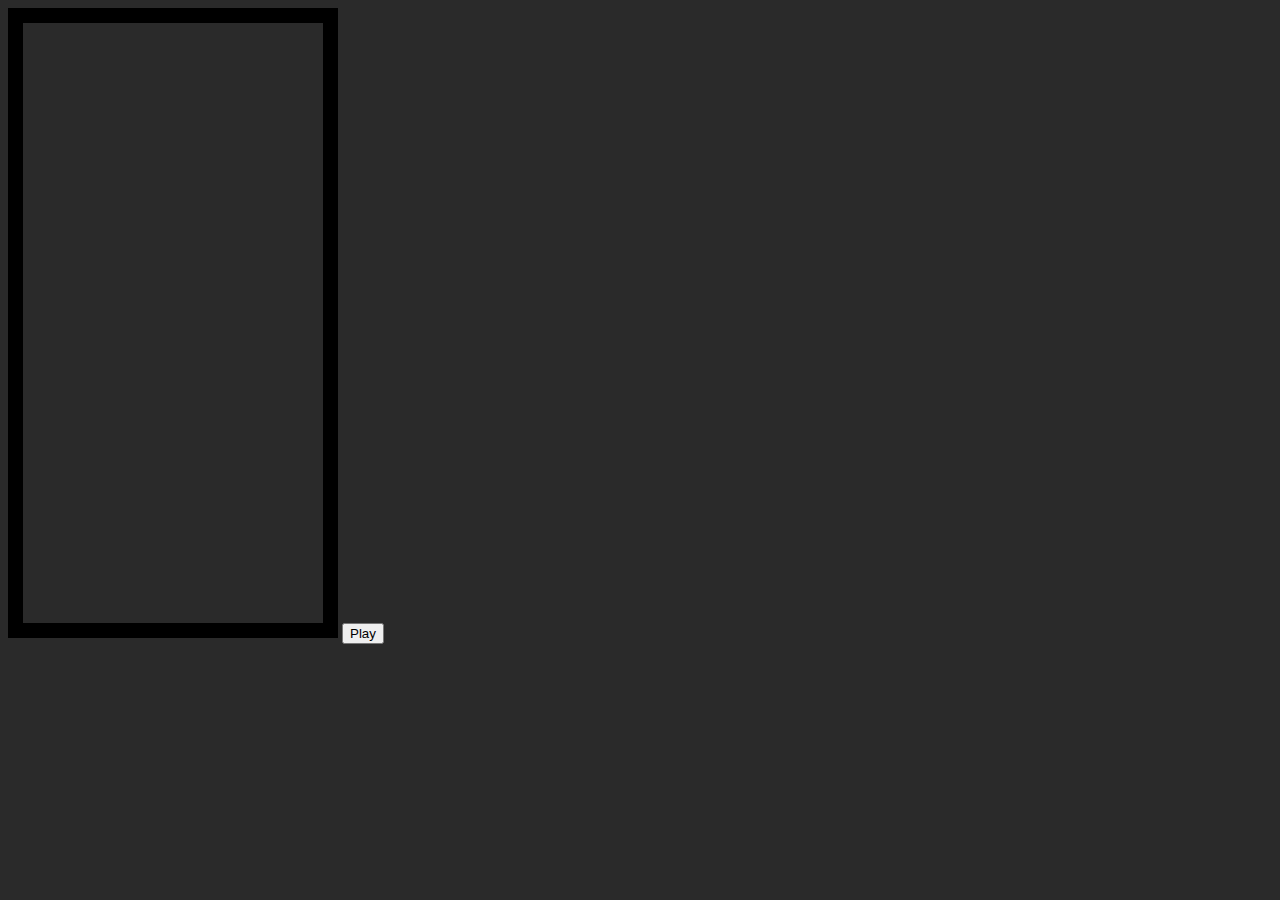
==== igorblyatchv.html @ 61cda1e3 "📛🧩 Updated with Glitch" ====
<!DOCTYPE html>
<html>
    <head>
        <title>The September Web</title>
        <link rel='stylesheet' href='main.css' />
    </head>
    <body>
        <audio id="clearsound" src="sound/pop.ogg" preload="auto"></audio>
        <canvas width='300' height='600' class="tetris"></canvas>
        <button id="playbutton" onclick="playButtonClicked();">Play</button>
        <script src='js/tetris.js'></script>
        <script src='js/controller.js'></script>
        <script src='js/render.js'></script>
    </body>
</html>
---- main.css ----
.navbar{
	background-color:#05AE00;
	color:white;
	padding:10px;
	font-family: arial, sans-serif;
	font-size: 25px;
}
.nava{
	color:white;
}
body2{
	font-family: arial, sans-serif;
	color:white;
}
h1,h2,h3,h4,h5,h6{
	font-weight:normal;
}
body3{
	background-color:black;
}
img{
	width:500px;
}
.tetris{
	border-color: black;
	border-style: solid;
	border-width: 15px;
}
body{
    background-color: #2A2A2A;
}
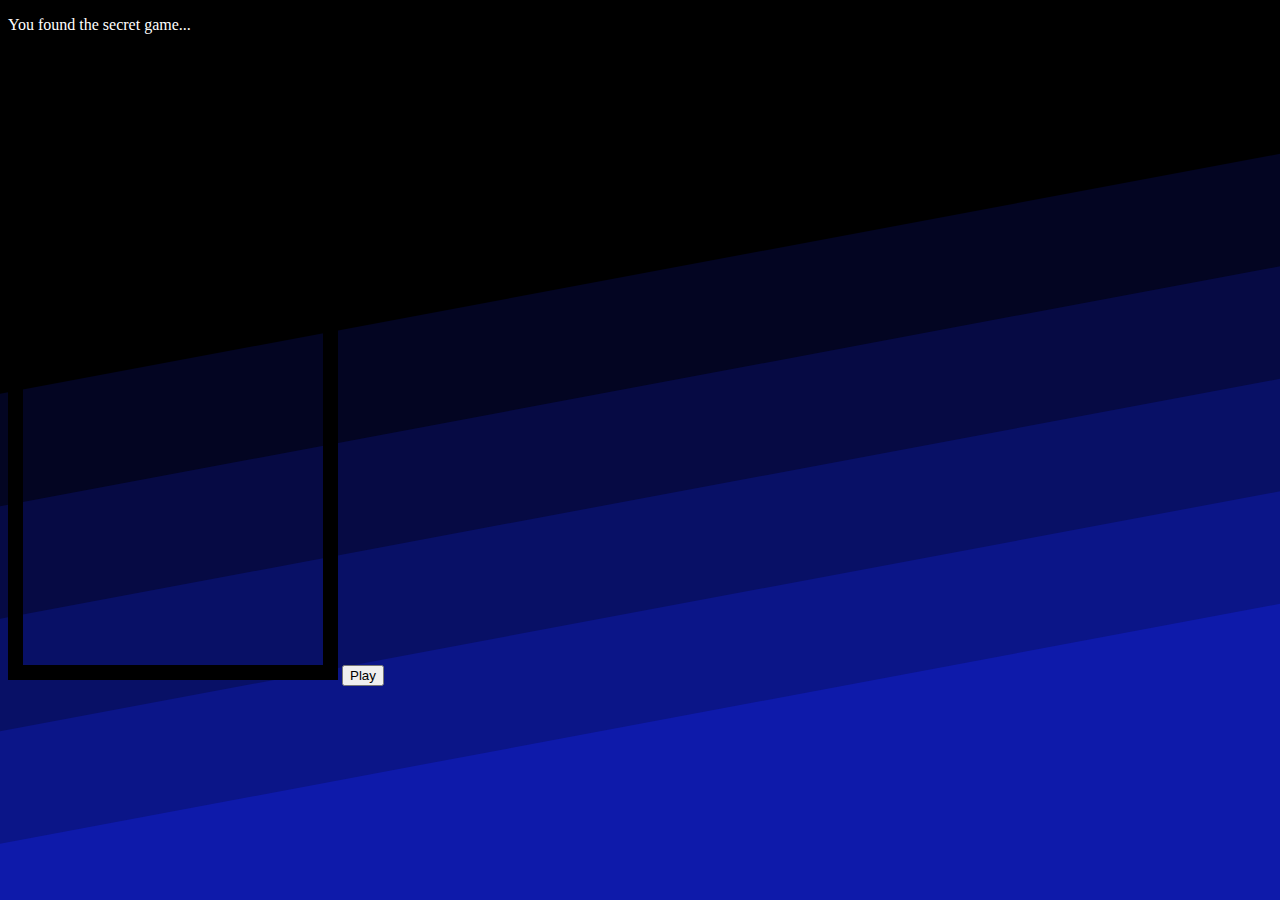
==== commit 34919307: "⛸️🏺 Updated with Glitch" ====
--- a/igorblyatchv.html
+++ b/igorblyatchv.html
@@ -4,7 +4,10 @@
         <title>The September Web</title>
         <link rel='stylesheet' href='main.css' />
     </head>
-    <body>
+  <p>
+    You found the secret game...
+  <p>  
+  <body>
         <audio id="clearsound" src="sound/pop.ogg" preload="auto"></audio>
         <canvas width='300' height='600' class="tetris"></canvas>
         <button id="playbutton" onclick="playButtonClicked();">Play</button>
--- a/main.css
+++ b/main.css
@@ -1,9 +1,13 @@
 .navbar{
-	background-color:#05AE00;
+	background-color:#002E9E;
 	color:white;
 	padding:10px;
 	font-family: arial, sans-serif;
 	font-size: 25px;
+  border-style: solid;
+  border-width: 0px;
+  border-radius: 10px;
+  border-color: white;
 }
 .nava{
 	color:white;
@@ -26,6 +30,15 @@
 	border-style: solid;
 	border-width: 15px;
 }
-body{
-    background-color: #2A2A2A;
+html{
+  background-color: #000000;
+  background-image: url("data:image/svg+xml,%3Csvg xmlns='http://www.w3.org/2000/svg' width='100%25' height='100%25' viewBox='0 0 1600 800'%3E%3Cg %3E%3Cpolygon fill='%23030522' points='1600 160 0 460 0 350 1600 50'/%3E%3Cpolygon fill='%23060a44' points='1600 260 0 560 0 450 1600 150'/%3E%3Cpolygon fill='%23081066' points='1600 360 0 660 0 550 1600 250'/%3E%3Cpolygon fill='%230b1588' points='1600 460 0 760 0 650 1600 350'/%3E%3Cpolygon fill='%230E1AAA' points='1600 800 0 800 0 750 1600 450'/%3E%3C/g%3E%3C/svg%3E");
+  background-attachment: fixed;
+  background-size: cover;
+}
+a{
+  color: white;
+}
+p{
+  color: white;
 }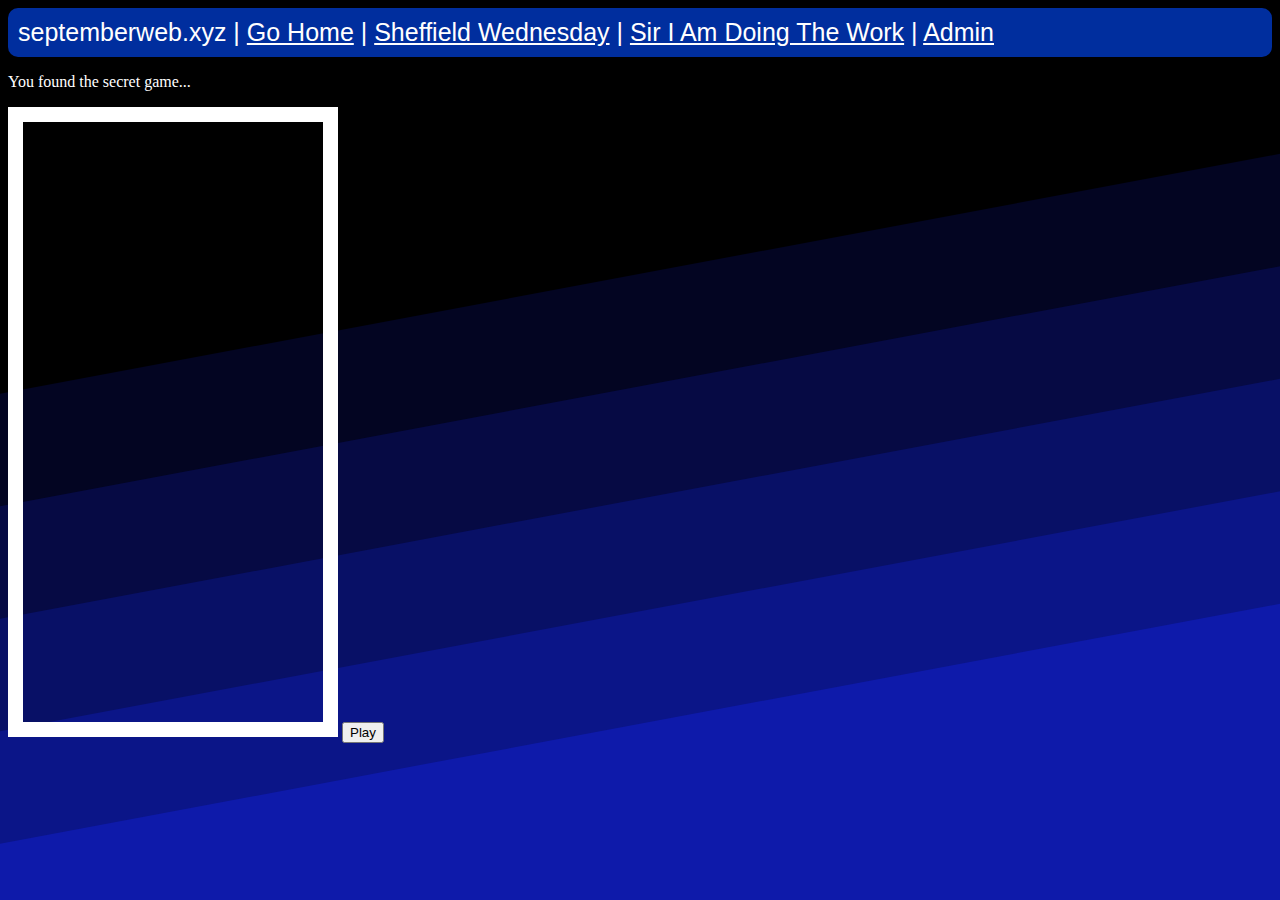
==== commit da2d2d8c: "🤠⚖️ Updated with Glitch" ====
--- a/igorblyatchv.html
+++ b/igorblyatchv.html
@@ -1,9 +1,26 @@
-<!DOCTYPE html>
-<html>
-    <head>
-        <title>The September Web</title>
-        <link rel='stylesheet' href='main.css' />
-    </head>
+  <!DOCTYPE html>
+
+<html lang="en" xmlns="http://www.w3.org/1999/xhtml">
+<head>
+    <meta charset="utf-8" />
+    <title>The September Web</title>
+    <link rel="stylesheet" href="main.css"/>
+    <meta property="og:type" content="website">
+    <meta property="og:url" content="https://septemberweb.xyz/">
+    <meta property="og:title" content="The September Web | A decent website">
+    <meta property="og:description" content="The September Web is a website made for fun, and to teach me about HTML">
+    <meta property="og:image" content="assets/short.jpg">
+
+</head>
+<body1>
+<div class="navbar">
+septemberweb.xyz |
+<a href=index.html class="nava">Go Home</a> |
+<a href=swfc.html class="nava">Sheffield Wednesday</a> |
+<a href="https://cdn.glitch.global/aa3a70c1-7227-44e2-8c08-926df6c23721/197a4876-9a38-425c-a503-24b3f4d1091b.image.png?v=1647853873316" class="nava">Sir I Am Doing The Work</a> |
+<a href=admin.html class="nava">Admin</a>
+</div>
+</body1>
   <p>
     You found the secret game...
   <p>  
--- a/main.css
+++ b/main.css
@@ -26,7 +26,7 @@
 	width:500px;
 }
 .tetris{
-	border-color: black;
+	border-color: white;
 	border-style: solid;
 	border-width: 15px;
 }
